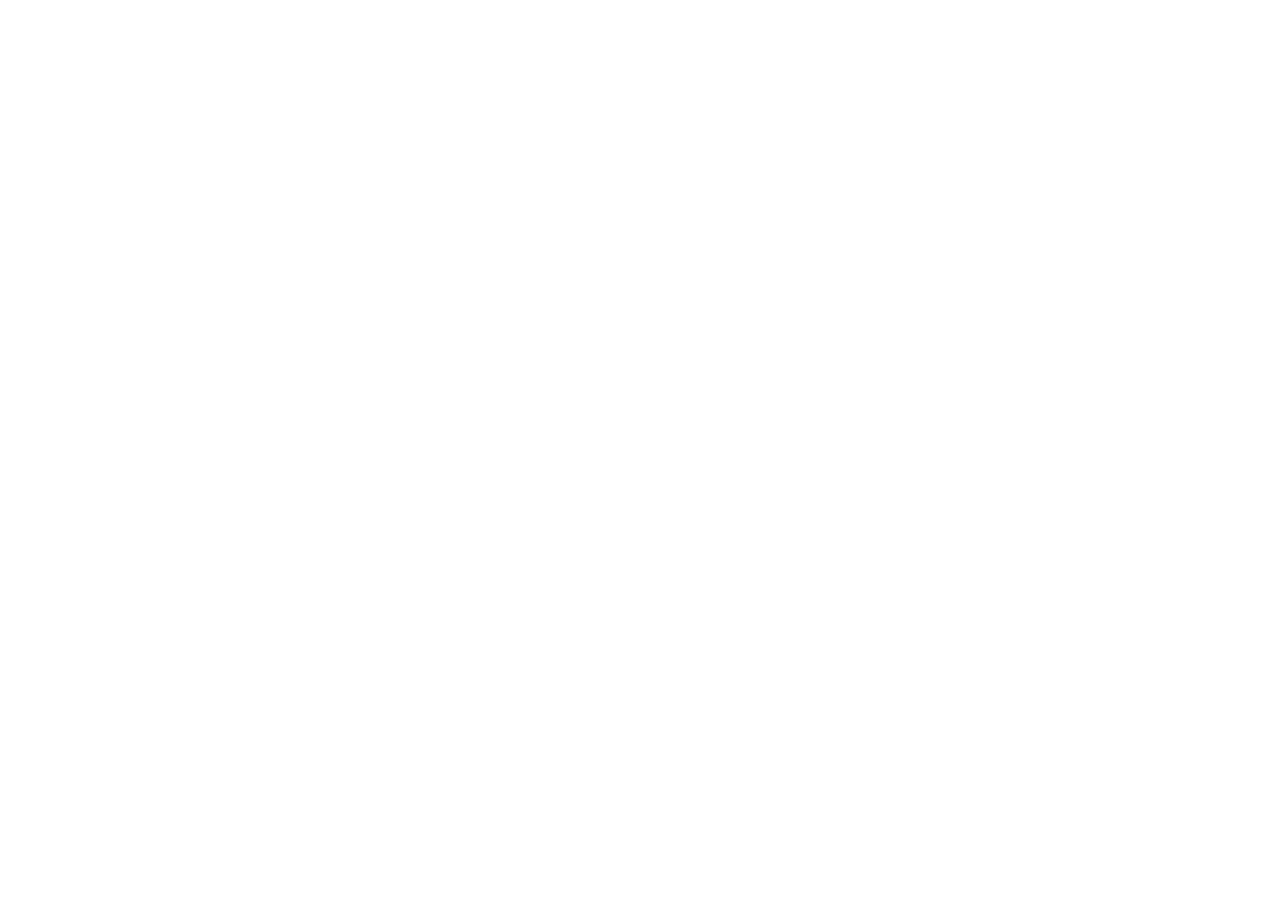
==== index.html @ d67b35b7 "Initial commit - add index files and stylesheets" ====
<!DOCTYPE html>
<html>

<head>

    <title>
        Portfolio site
    </title>
    
    <link rel="stylesheet" type="text/css" href="stylesheets/index.css">
    
</head>
    
<body>
    

</body>

</html>
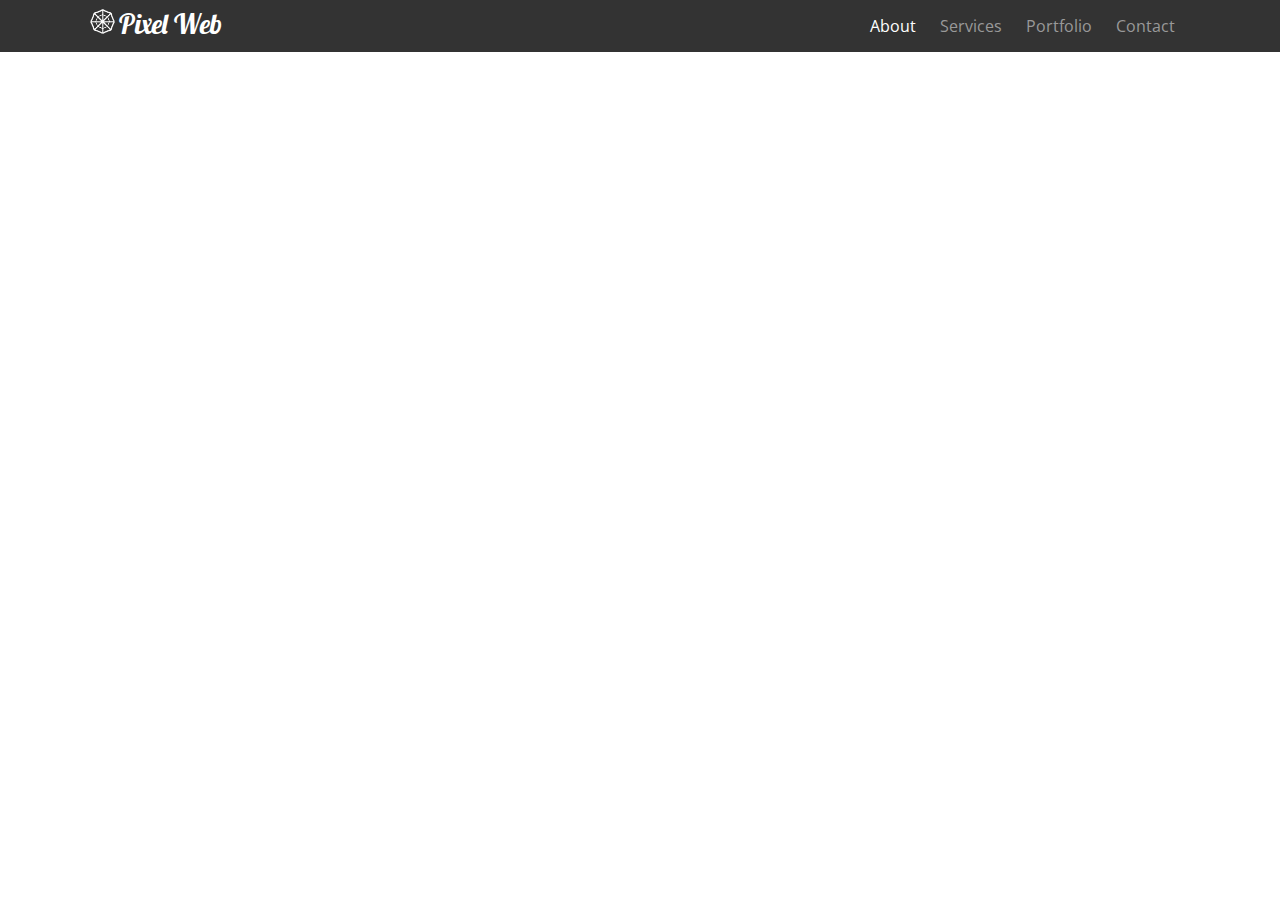
==== commit faaec4ee: "Nav Bar Update" ====
--- a/index.html
+++ b/index.html
@@ -2,18 +2,34 @@
 <html>
 
 <head>
-
     <title>
         Portfolio site
     </title>
-    
+    <link rel="stylesheet" href="stylesheets/normalize.css">
+    <link href='http://fonts.googleapis.com/css?family=Lobster|Open+Sans:400,600' rel='stylesheet' type='text/css'>
     <link rel="stylesheet" type="text/css" href="stylesheets/index.css">
-    
 </head>
     
 <body>
-    
-
+    <header>
+    	<ul id="logo">
+	        <a href="index.html">
+	      	<li><img src="img/HarryFreddie_LogoWeb.png"></li>
+	        <li><h1>Pixel Web</h1></li>
+	        </a>
+        </ul>
+      <nav>
+        <ul id="naviagtion">
+          <li><a href="index.html" class="selected">About</a></li>
+          <li>Services</li>
+          <li>Portfolio</li>
+          <li>Contact</li>
+        </ul>
+      </nav>
+    </header>
+    <div id="firstview">
+    	<p></p>
+    </div>
 </body>
 
 </html>--- a/stylesheets/index.css
+++ b/stylesheets/index.css
@@ -0,0 +1,128 @@
+/**********************************
+GENERAL
+***********************************/
+
+body {
+  font-family: 'Open Sans', sans-serif;
+  padding: 0;
+  margin: 0;
+}
+
+a {
+  text-decoration: none;
+}
+
+html {
+  margin: 0;
+  padding: 0;
+}
+
+
+
+
+
+/**********************************
+HEADING
+***********************************/
+
+header {
+  float: left;
+  margin: 0;
+  padding: 0;
+  width: 100%
+}
+
+#logo li {
+  list-style: none;
+  display: inline-block;
+}
+
+#logo {
+  float: left;
+  padding: 7px 0 0 0;
+  margin: 0 0 0 90px;
+}
+
+/* Spider web image in logo */
+#logo img {
+  width: 25px;
+  height: 25px;
+  margin: 0;
+  padding: 0;
+}
+
+/* 'Pixel Web' text in logo */
+#logo h1 {
+  font-family: 'Lobster', sans-serif;
+  font-size: 1.7em;
+  font-weight: normal;
+  margin: 0;
+  padding: 0;
+}
+
+
+
+/**********************************
+NAVIGATION
+***********************************/
+
+#naviagtion {
+  text-align: right;
+  padding: 5px 5px;
+  margin: 10px 90px 10px 10px;
+}
+
+#naviagtion ul {
+  list-style: none;
+  margin: 0 10px;
+  padding: 0;
+}
+
+#naviagtion li {
+  display: inline-block;
+  padding: 0 10px;
+  margin: 0;
+  font-size: 1em;
+}
+
+
+
+/**********************************
+First View Section
+***********************************/
+#firstview p {
+  margin: 0;
+  padding: 0;
+}
+
+
+
+/**********************************
+COLORS
+***********************************/
+
+/* site body */
+body {
+  background-color: #fff;
+  color: #999;
+}
+
+/* grey header */
+header {
+  background: #333;
+}
+
+/* logo text */
+#logo h1 {
+  color: #fff;
+}
+
+/* links */
+#naviagtion li {
+  color: #999;
+}
+
+/* selected nav link */
+#naviagtion li.selected, #naviagtion li:hover, #naviagtion li a {
+  color: #fff;
+}
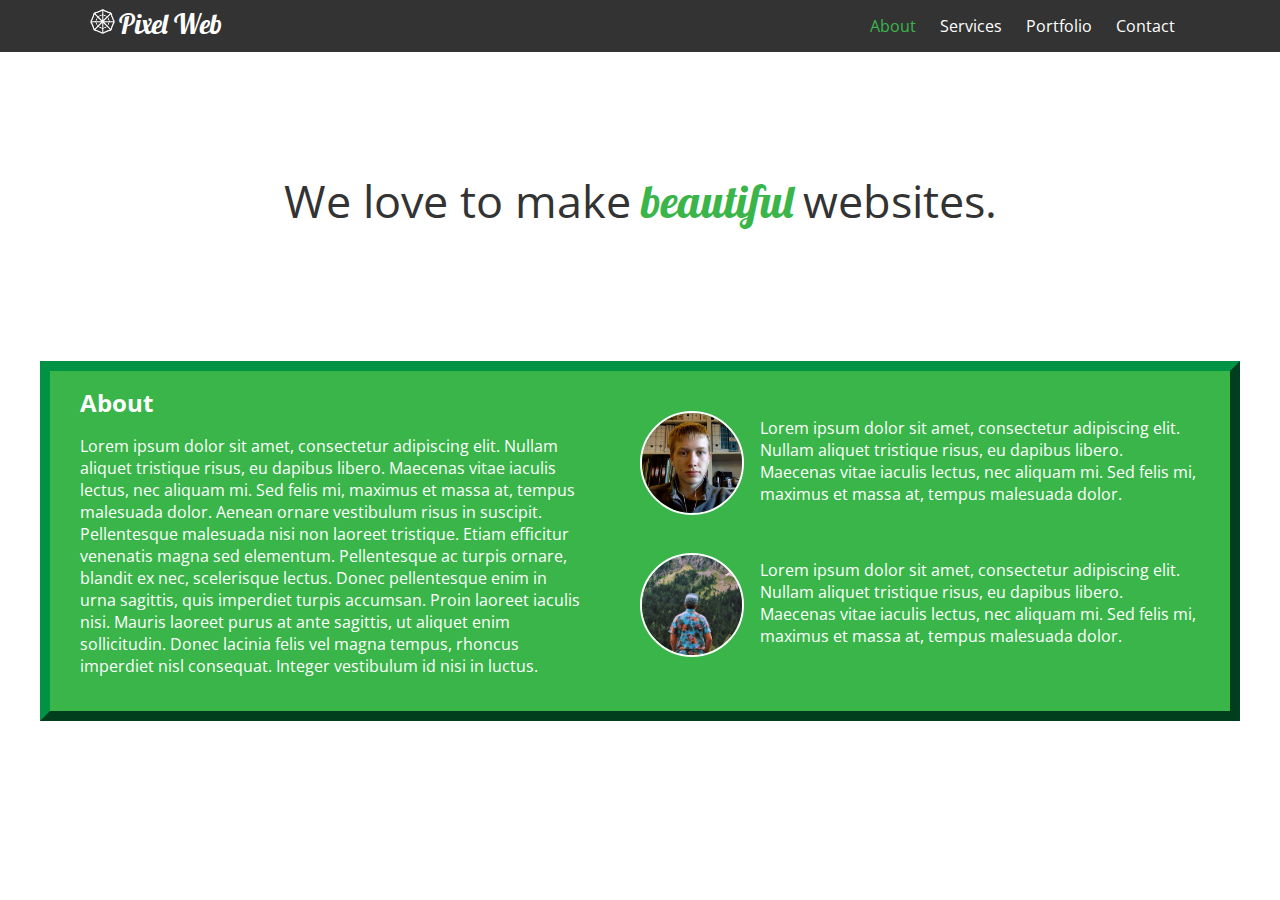
==== commit 79f6b731: "About Section" ====
--- a/index.html
+++ b/index.html
@@ -27,9 +27,32 @@
         </ul>
       </nav>
     </header>
-    <div id="firstview">
-    	<p></p>
-    </div>
+    <section>
+	    <div id="firstview">
+	    	<p>We love to make</p><p id="word">  beautiful  </p> <p>  websites.</p>
+	    </div>
+	    <div id="about">
+	    	<div id="primary">
+		    	<h3>About</h3>
+		    	<p>
+		    		Lorem ipsum dolor sit amet, consectetur adipiscing elit. Nullam aliquet tristique risus, eu dapibus libero. Maecenas vitae iaculis lectus, nec aliquam mi. Sed felis mi, maximus et massa at, tempus malesuada dolor. Aenean ornare vestibulum risus in suscipit. Pellentesque malesuada nisi non laoreet tristique. Etiam efficitur venenatis magna sed elementum. Pellentesque ac turpis ornare, blandit ex nec, scelerisque lectus. Donec pellentesque enim in urna sagittis, quis imperdiet turpis accumsan.
+
+					Proin laoreet iaculis nisi. Mauris laoreet purus at ante sagittis, ut aliquet enim sollicitudin. Donec lacinia felis vel magna tempus, rhoncus imperdiet nisl consequat. Integer vestibulum id nisi in luctus. 
+				</p>
+			</div>
+			<div id="secondary">
+				<img src="img/freddie.jpg">
+				<p>
+					Lorem ipsum dolor sit amet, consectetur adipiscing elit. Nullam aliquet tristique risus, eu dapibus libero. Maecenas vitae iaculis lectus, nec aliquam mi. Sed felis mi, maximus et massa at, tempus malesuada dolor.
+				</p>
+				<br/>
+				<img src="img/harry.jpg">
+				<p>
+					Lorem ipsum dolor sit amet, consectetur adipiscing elit. Nullam aliquet tristique risus, eu dapibus libero. Maecenas vitae iaculis lectus, nec aliquam mi. Sed felis mi, maximus et massa at, tempus malesuada dolor.
+				</p>
+			</div>
+	    </div>
+</section>
 </body>
 
 </html>--- a/stylesheets/index.css
+++ b/stylesheets/index.css
@@ -90,11 +90,89 @@
 /**********************************
 First View Section
 ***********************************/
+
+section {
+  height: 600px;
+  max-width: 1200px;
+  margin-left: auto;
+  margin-right: auto;
+  background-color: white;
+  color: black;
+}
+
+
+
+/**********************************
+First View Section
+***********************************/
+
+#firstview {
+  /* Removes unusual margin */
+  margin: 0;
+  padding: 170px 0 0 0;
+  text-align: center;
+  margin-left: auto;
+  margin-right: auto;
+  color: #333;
+}
+
 #firstview p {
-  margin: 0;
-  padding: 0;
-}
-
+  display: inline;
+  font-size: 2.8em;
+}
+
+#word {
+  font-family: 'Lobster', sans-serif;
+  color: #39b54a;
+  font-size: 3em;
+}
+
+
+
+/**********************************
+First View Section
+***********************************/
+
+#about {
+  height: 280px;
+  margin-top: 130px;
+  max-width: 1200px;
+  margin-left: auto;
+  margin-right: auto;
+  border: 10px outset #009245 ;
+  padding: 30px;
+  background-color: #39b54a;
+  color: white;
+}
+
+#primary {
+    width: 45%;
+    float: left;
+    margin-top: -20px;
+}
+
+#primary h3 {
+  font-size: 1.5em;
+  margin: 5px 0 5px 0;
+}
+
+#secondary {
+  width: 50%;
+  float: right;
+}
+
+#secondary p {
+  margin-left: 120px;
+}
+
+#secondary img {
+  max-width: 100px;
+  max-height: 100px;
+  border-radius: 100%;
+  border: 2px solid #fff;
+  margin-top: 10px;
+  float: left;
+}
 
 
 /**********************************
@@ -104,7 +182,7 @@
 /* site body */
 body {
   background-color: #fff;
-  color: #999;
+  color: #333;
 }
 
 /* grey header */
@@ -119,10 +197,10 @@
 
 /* links */
 #naviagtion li {
-  color: #999;
+  color: #fff;
 }
 
 /* selected nav link */
 #naviagtion li.selected, #naviagtion li:hover, #naviagtion li a {
-  color: #fff;
-}
+  color: #39b54a;
+}
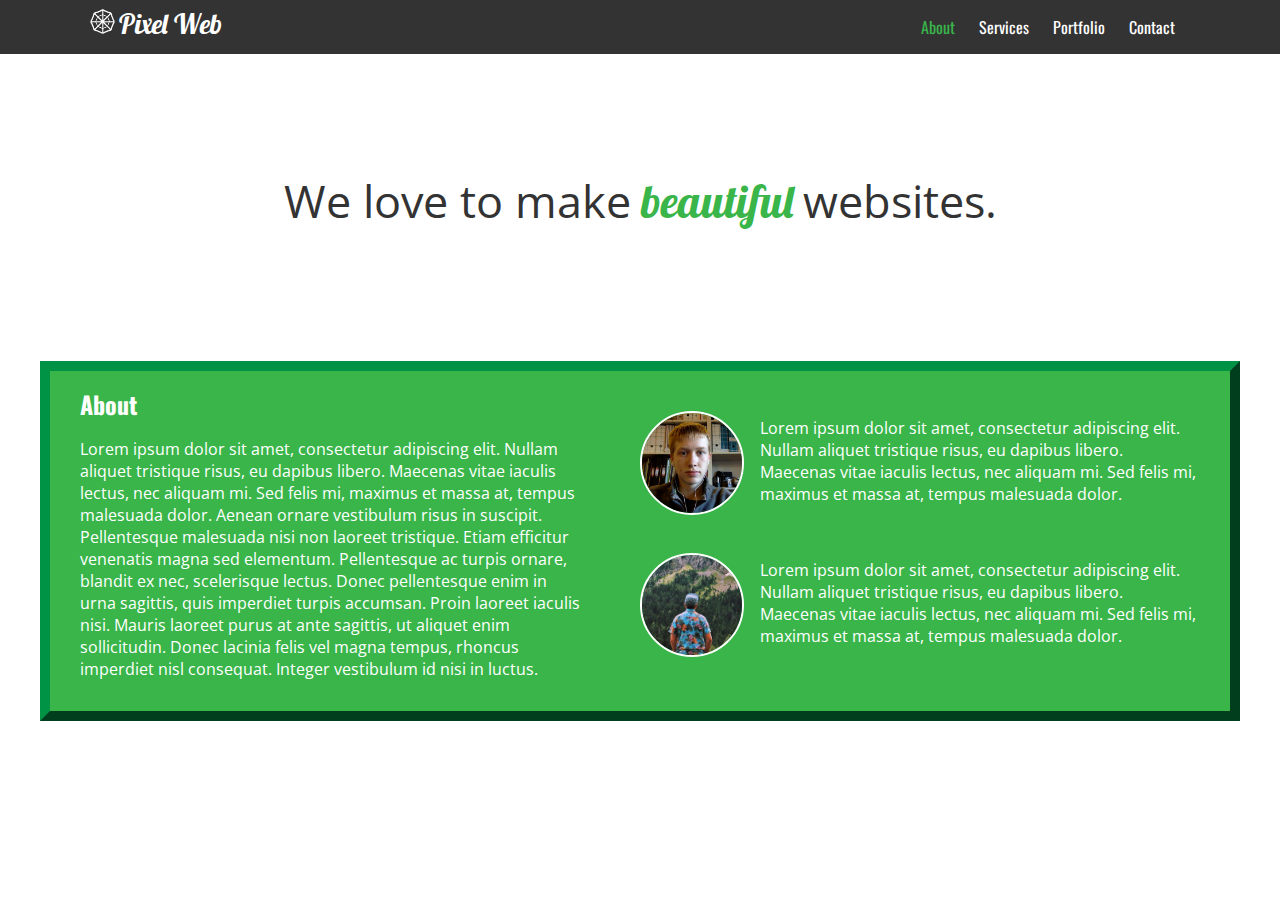
==== commit 169fdefd: "League Font Added" ====
--- a/index.html
+++ b/index.html
@@ -6,7 +6,7 @@
         Portfolio site
     </title>
     <link rel="stylesheet" href="stylesheets/normalize.css">
-    <link href='http://fonts.googleapis.com/css?family=Lobster|Open+Sans:400,600' rel='stylesheet' type='text/css'>
+    <link href='http://fonts.googleapis.com/css?family=Lobster|Open+Sans:400,600|Oswald:400,300' rel='stylesheet' type='text/css'>
     <link rel="stylesheet" type="text/css" href="stylesheets/index.css">
 </head>
     
--- a/stylesheets/index.css
+++ b/stylesheets/index.css
@@ -83,6 +83,7 @@
   padding: 0 10px;
   margin: 0;
   font-size: 1em;
+  font-family: 'Oswald', sans-serif;
 }
 
 
@@ -152,6 +153,7 @@
 }
 
 #primary h3 {
+  font-family: 'Oswald', sans-serif;
   font-size: 1.5em;
   margin: 5px 0 5px 0;
 }
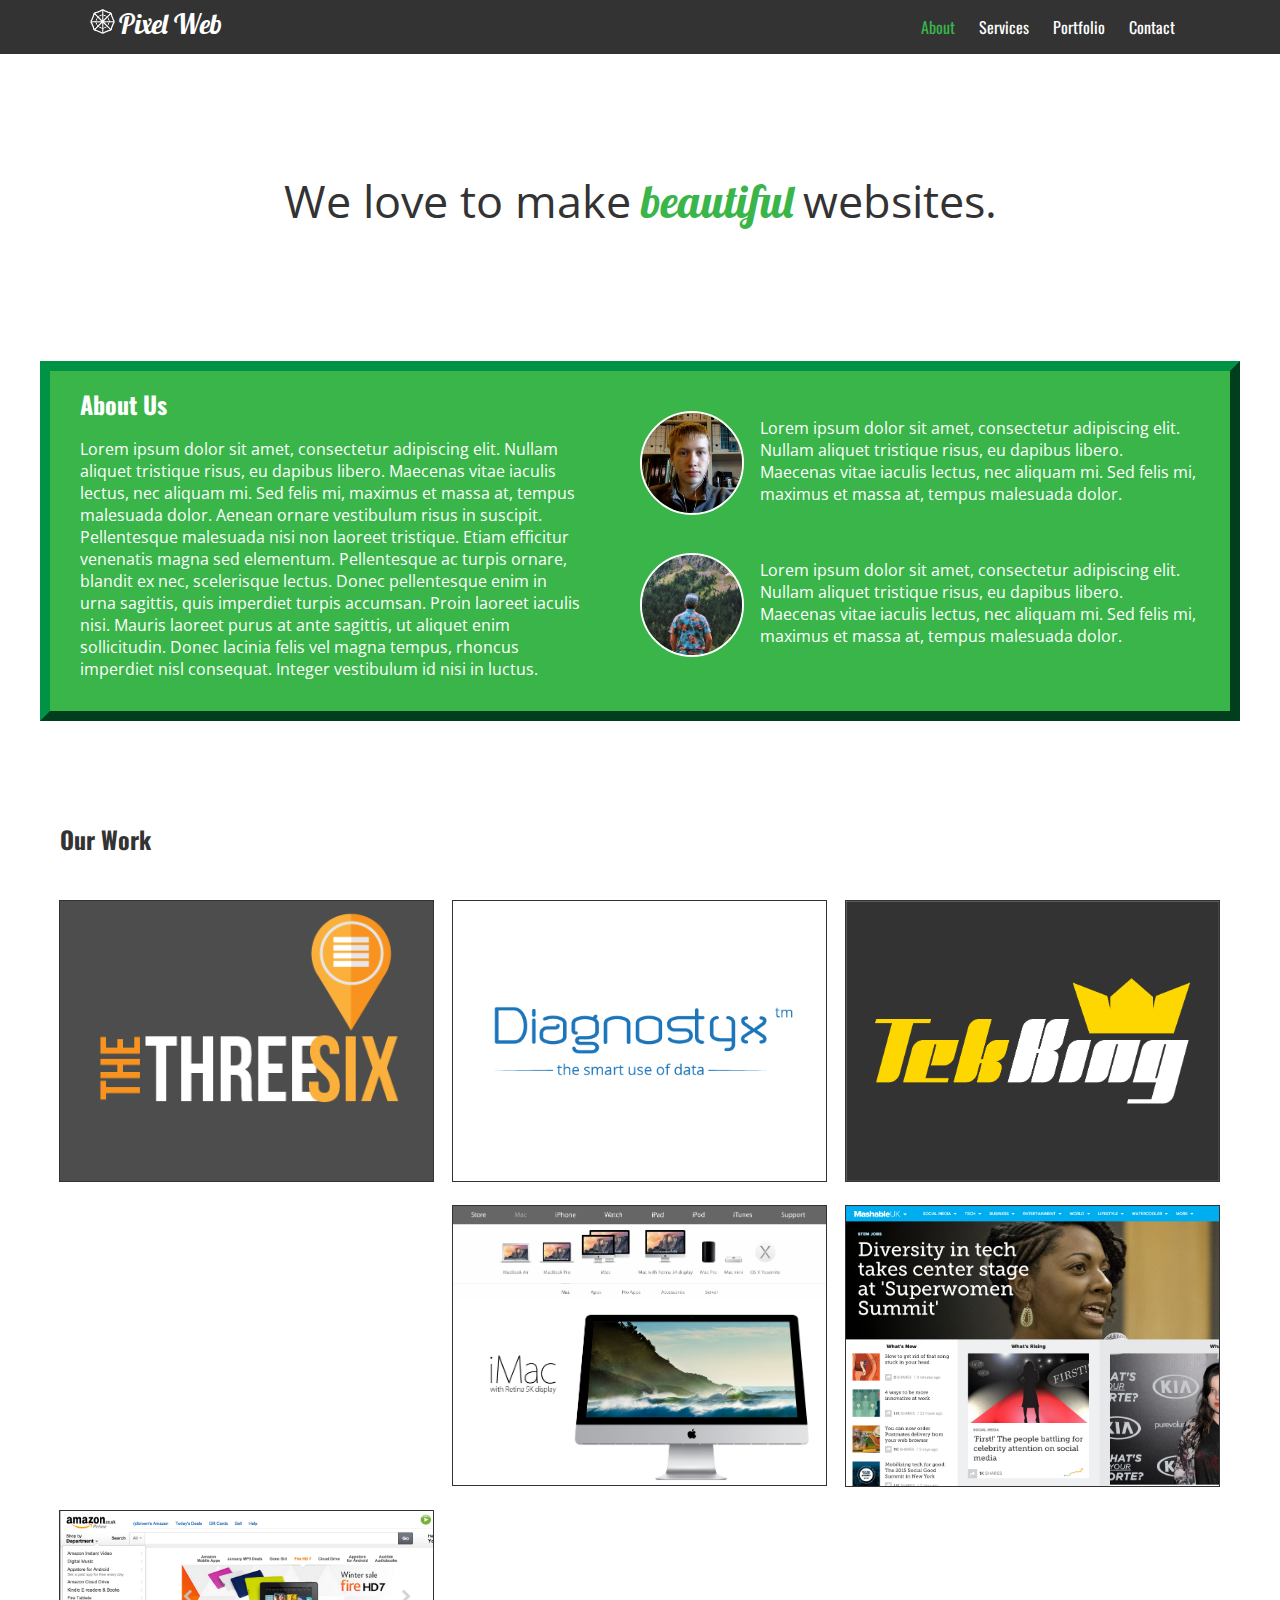
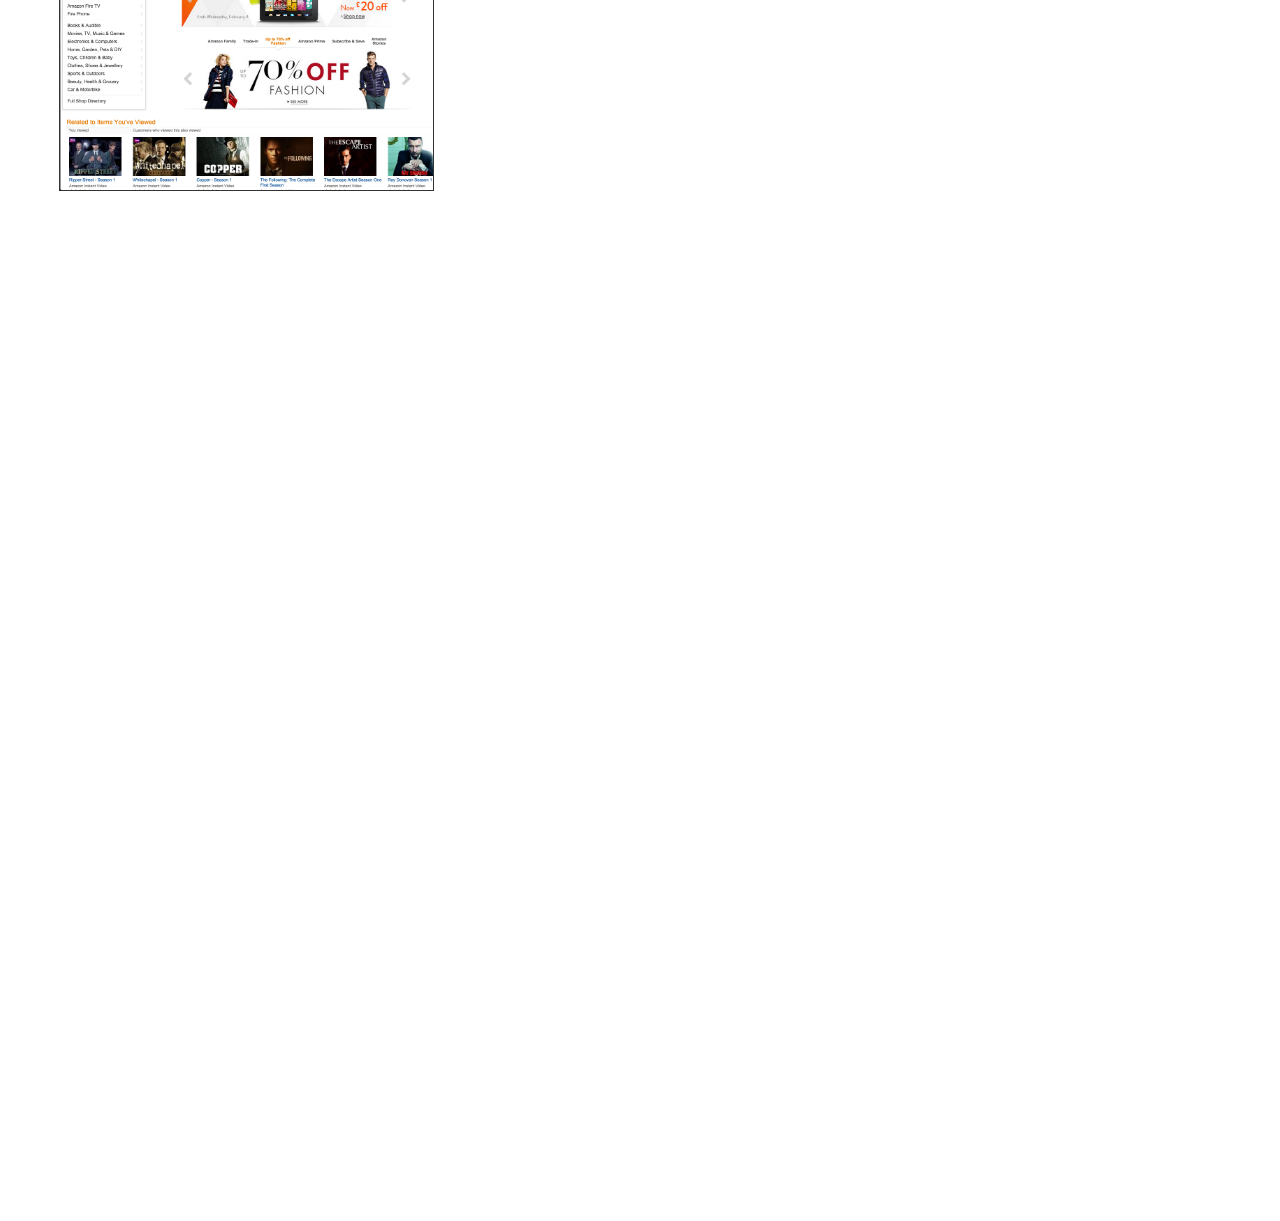
==== commit e7a582a8: "Our Work Section - Preliminary Code" ====
--- a/index.html
+++ b/index.html
@@ -33,7 +33,7 @@
 	    </div>
 	    <div id="about">
 	    	<div id="primary">
-		    	<h3>About</h3>
+		    	<h3>About Us</h3>
 		    	<p>
 		    		Lorem ipsum dolor sit amet, consectetur adipiscing elit. Nullam aliquet tristique risus, eu dapibus libero. Maecenas vitae iaculis lectus, nec aliquam mi. Sed felis mi, maximus et massa at, tempus malesuada dolor. Aenean ornare vestibulum risus in suscipit. Pellentesque malesuada nisi non laoreet tristique. Etiam efficitur venenatis magna sed elementum. Pellentesque ac turpis ornare, blandit ex nec, scelerisque lectus. Donec pellentesque enim in urna sagittis, quis imperdiet turpis accumsan.
 
@@ -52,6 +52,29 @@
 				</p>
 			</div>
 	    </div>
+	    <div id="gallery">
+        <h3>Our Work</h3>
+	    	<ul>
+          <li>
+              <img src="img/Logo36.png" alt="">
+          </li>
+          <li>
+              <img src="img/DiagnostyxLogo.png" alt="">
+          </li>
+          <li>
+              <img src="img/TekKing.png" alt="">
+          </li>
+          <li>
+              <img src="img/applesite.png" alt="">
+          </li>
+          <li>
+              <img src="img/mashable.png" alt="">
+          </li>
+          <li>
+              <img src="img/amazon.png" alt="">
+          </li>
+        </ul>
+	    </div>
 </section>
 </body>
 
--- a/stylesheets/index.css
+++ b/stylesheets/index.css
@@ -12,9 +12,9 @@
   text-decoration: none;
 }
 
-html {
-  margin: 0;
-  padding: 0;
+h3 {
+  font-family: 'Oswald', sans-serif;
+  font-size: 1.5em;
 }
 
 
@@ -153,8 +153,6 @@
 }
 
 #primary h3 {
-  font-family: 'Oswald', sans-serif;
-  font-size: 1.5em;
   margin: 5px 0 5px 0;
 }
 
@@ -177,6 +175,41 @@
 }
 
 
+
+/**********************************
+First View Section
+***********************************/
+
+#gallery {
+  margin: 100px 0 0 0;
+  max-width: 1200px;
+  height: 2000px;
+}
+
+#gallery h3 {
+  color: #333;
+  margin-left: 20px;
+}
+
+#gallery ul {
+  margin: 0;
+  padding: 10px;
+}
+
+#gallery ul li {
+  list-style: none;
+  float: left;
+}
+
+#gallery ul li img {
+  max-width: 373px;
+  max-height: 373px;
+  margin: 9px;
+  border: 1px solid #333;
+}
+
+
+
 /**********************************
 COLORS
 ***********************************/
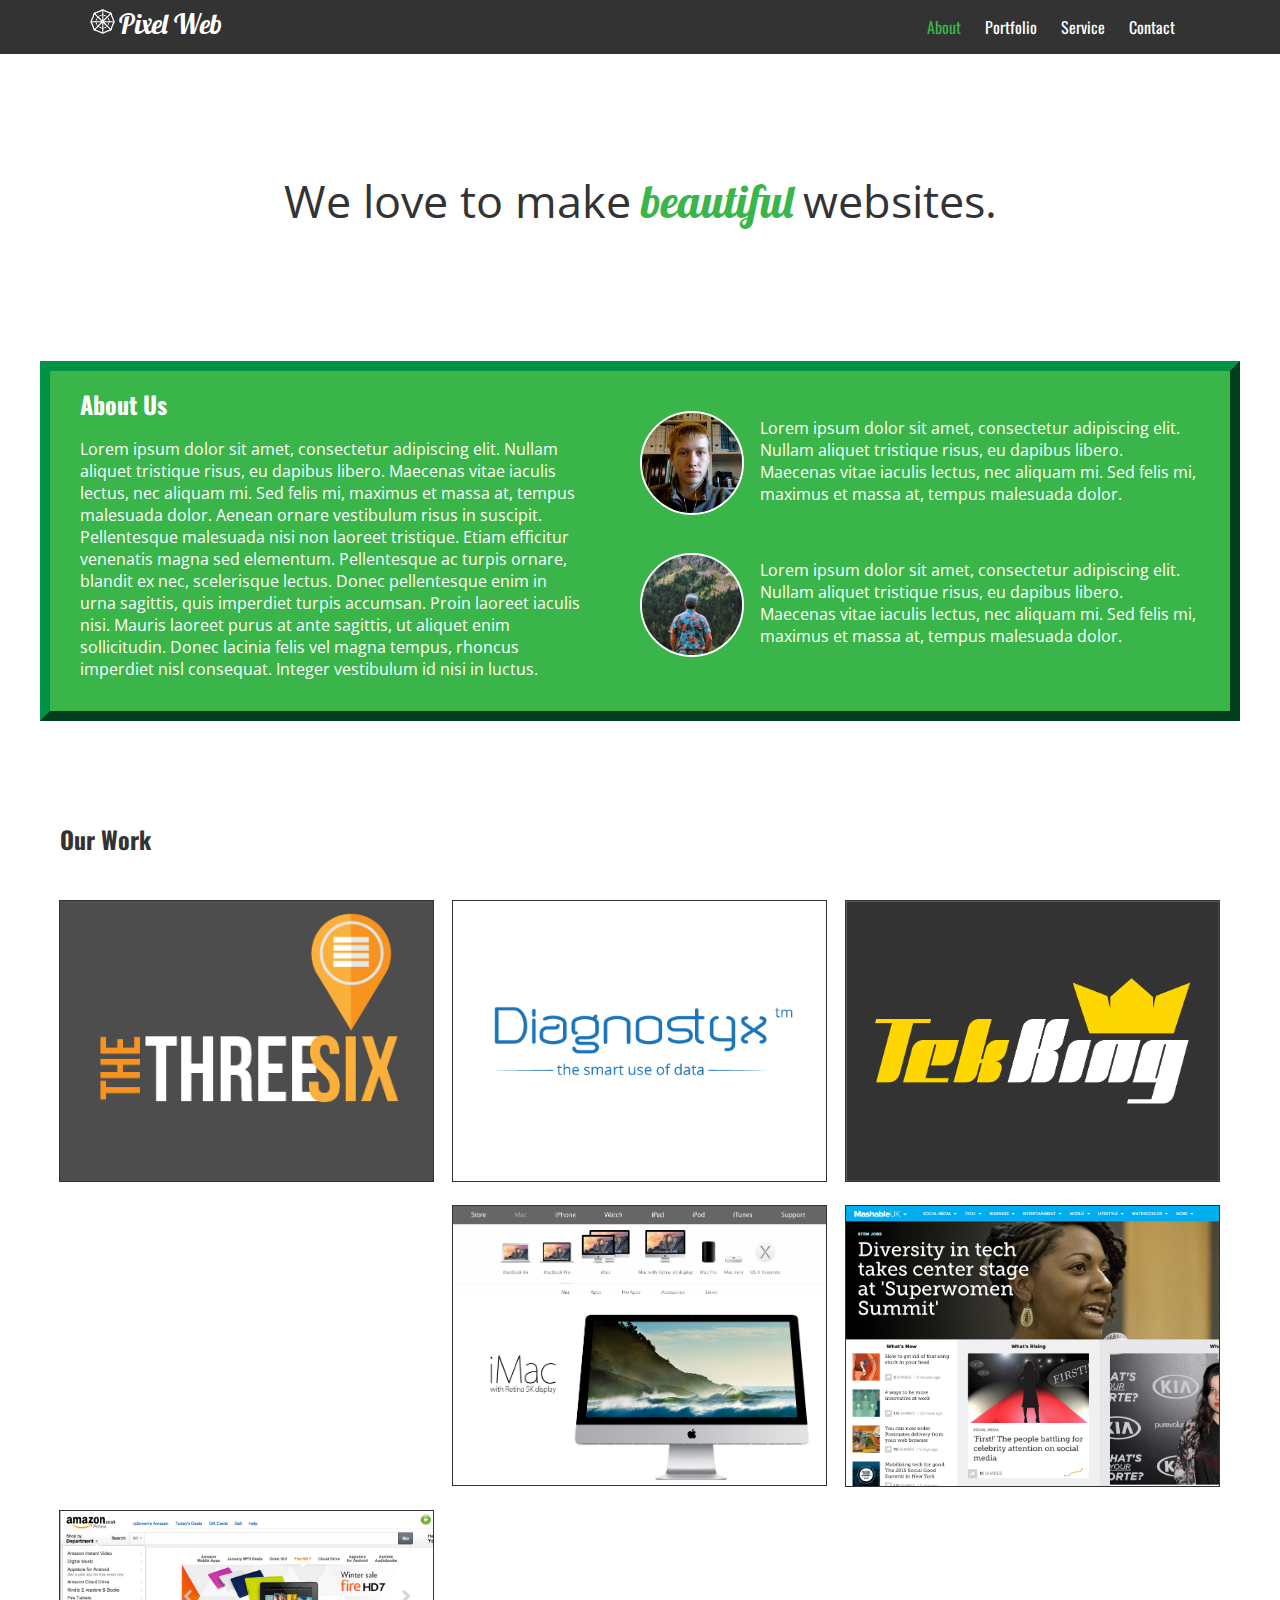
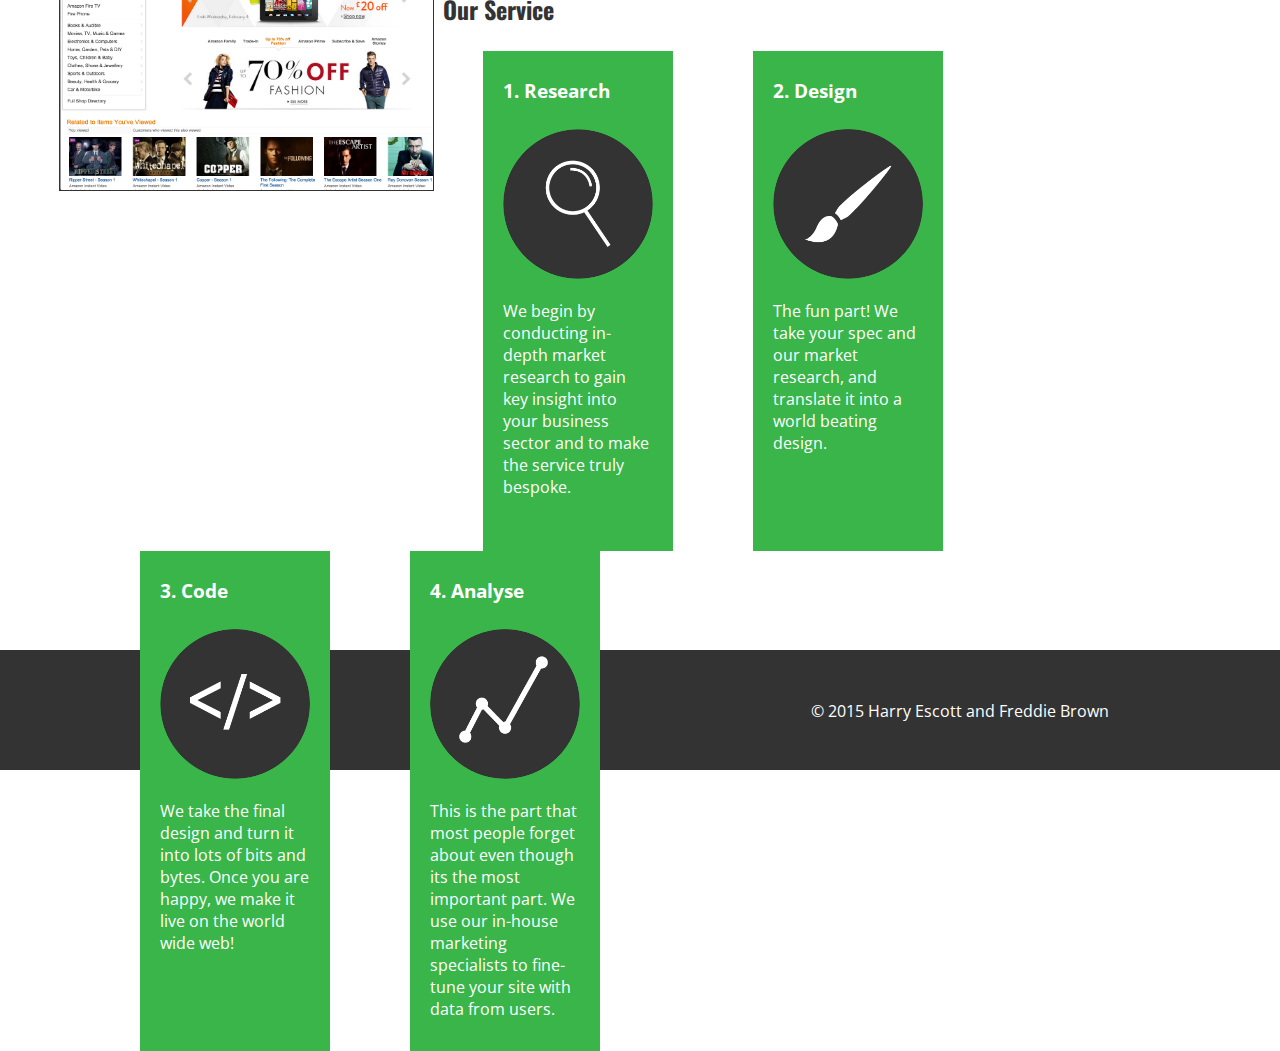
==== commit 49f43c29: "more things added" ====
--- a/index.html
+++ b/index.html
@@ -21,8 +21,8 @@
       <nav>
         <ul id="naviagtion">
           <li><a href="index.html" class="selected">About</a></li>
-          <li>Services</li>
           <li>Portfolio</li>
+          <li>Service</li>
           <li>Contact</li>
         </ul>
       </nav>
@@ -75,7 +75,36 @@
           </li>
         </ul>
 	    </div>
-</section>
+      <div id="service">
+        <h3>Our Service</h3>
+        <ul>
+          <li>
+              <h4>1. Research</h4>
+              <img src="img/researchicon.png" alt="">
+              <p>We begin by conducting in-depth market research to gain key insight into your business sector and to make the service truly bespoke.</p>
+          </li>
+          <li>
+              <h4>2. Design</h4>
+              <img src="img/designicon.png" alt="">
+              <p>The fun part! We take your spec and our market research, and translate it into a world beating design.</p>
+          </li>
+          <li>
+              <h4>3. Code</h4>
+              <img src="img/codeicon.png" alt="">
+              <p>We take the final design and turn it into lots of bits and bytes. Once you are happy, we make it live on the world wide web!</p>
+          </li>
+          <li>
+              <h4>4. Analyse</h4>
+              <img src="img/analyseicon.png" alt="">
+              <p>This is the part that most people forget about even though its the most important part. We use our in-house marketing specialists to fine-tune your site with data from users.</p>
+          </li>
+        </ul>
+      </div>
+    </section>
+    <footer>
+      <p>&copy 2015 Harry Escott and Freddie Brown</p>
+    </footer>
+
 </body>
 
 </html>--- a/stylesheets/index.css
+++ b/stylesheets/index.css
@@ -89,7 +89,7 @@
 
 
 /**********************************
-First View Section
+Section
 ***********************************/
 
 section {
@@ -131,7 +131,7 @@
 
 
 /**********************************
-First View Section
+About Section
 ***********************************/
 
 #about {
@@ -177,13 +177,13 @@
 
 
 /**********************************
-First View Section
-***********************************/
+Portfolio Section
+**********************************/
 
 #gallery {
   margin: 100px 0 0 0;
   max-width: 1200px;
-  height: 2000px;
+  height: 746px;
 }
 
 #gallery h3 {
@@ -211,6 +211,68 @@
 
 
 /**********************************
+Services Section
+***********************************/
+
+#service {
+  margin: 0 0 0 20px;
+  max-width: 1200px;
+  height: 650px;
+  padding: 0px;
+}
+
+#service ul {
+  list-style: none;
+}
+
+#service h3 {
+  color: #333;
+}
+
+#service ul li {
+  float: left;
+  height: 500px;
+  padding: 0 20px 0 20px;
+  margin: 0 40px 0 40px;
+  background-color: #39b54a;
+  color: #fff;
+}
+
+#service ul li h4 {
+  font-size: 1.2em;
+}
+
+#service ul li img {
+  border-radius: 100%;
+  max-height: 150px;
+  max-width: 150px;
+}
+
+#service ul li p {
+  max-width: 150px;
+}
+
+
+
+/**********************************
+Footer
+***********************************/
+
+footer {
+  margin-top: 1650px;
+  height: 120px;
+  background-color: #333;
+}
+
+footer p {
+  color: #fff;
+  text-align: center;
+  padding-top: 50px;
+}
+
+
+
+/**********************************
 COLORS
 ***********************************/
 
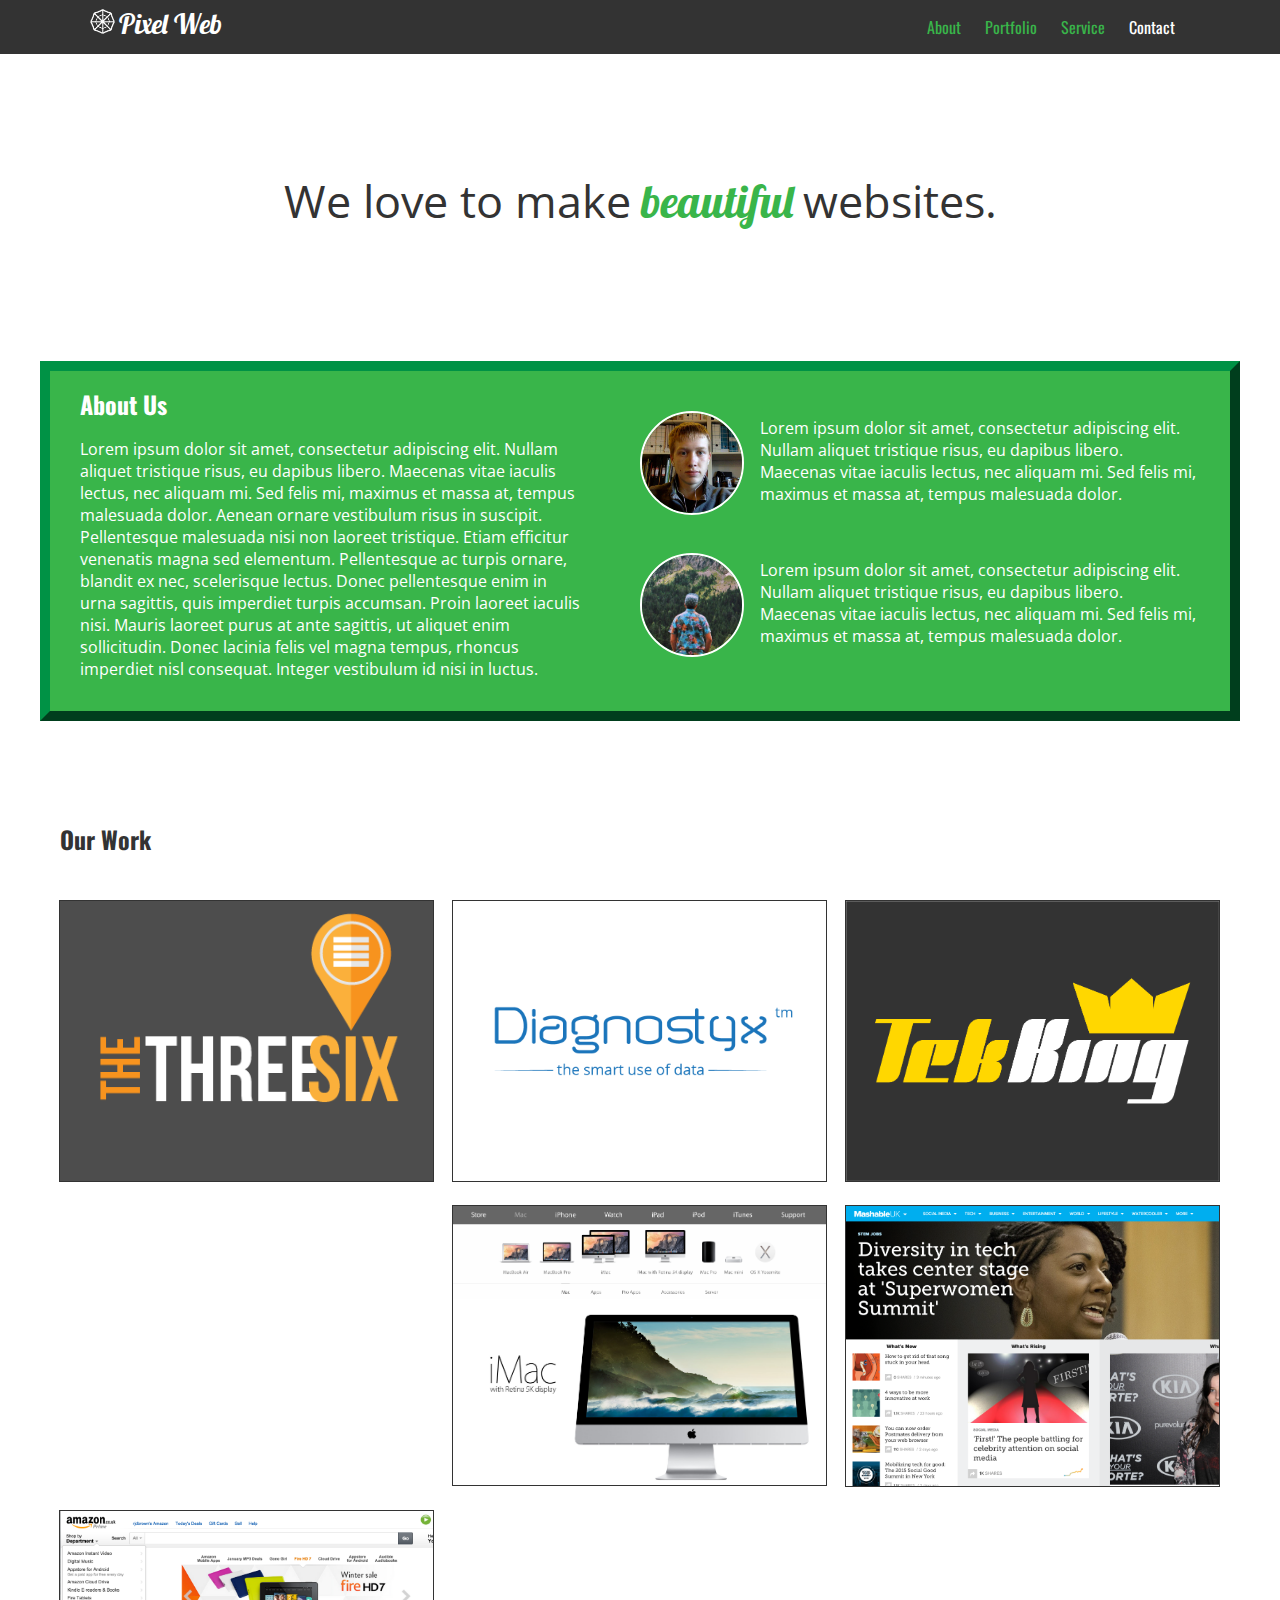
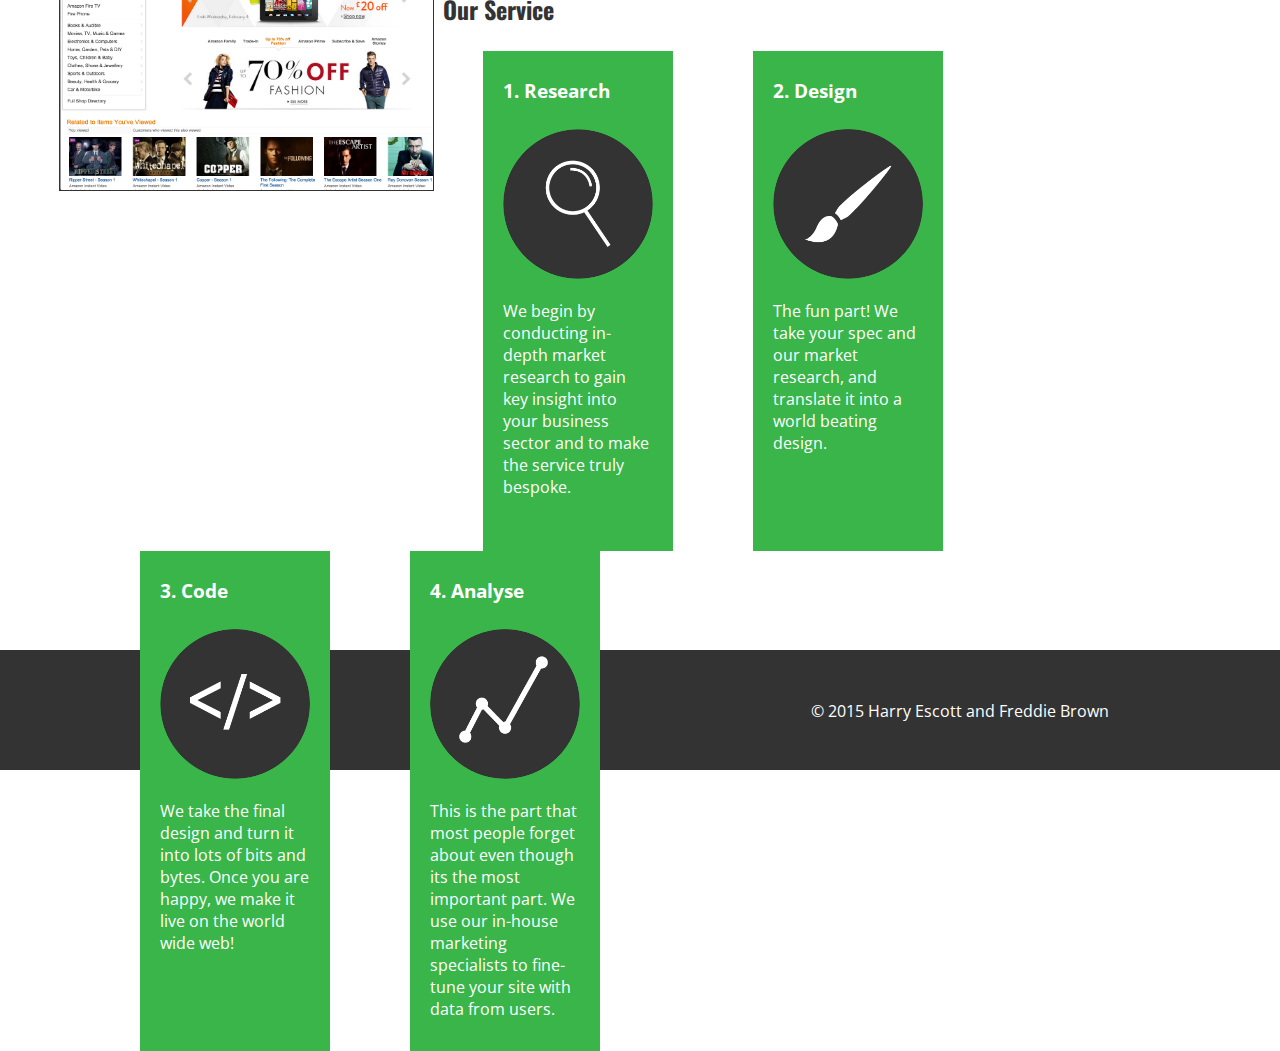
==== commit e21ce709: "Internal page links of nav added" ====
--- a/index.html
+++ b/index.html
@@ -21,8 +21,8 @@
       <nav>
         <ul id="naviagtion">
           <li><a href="index.html" class="selected">About</a></li>
-          <li>Portfolio</li>
-          <li>Service</li>
+          <li><a href="#gallery">Portfolio</a></li>
+          <li><a href="#service">Service</a></li>
           <li>Contact</li>
         </ul>
       </nav>
@@ -104,7 +104,6 @@
     <footer>
       <p>&copy 2015 Harry Escott and Freddie Brown</p>
     </footer>
-
 </body>
 
 </html>